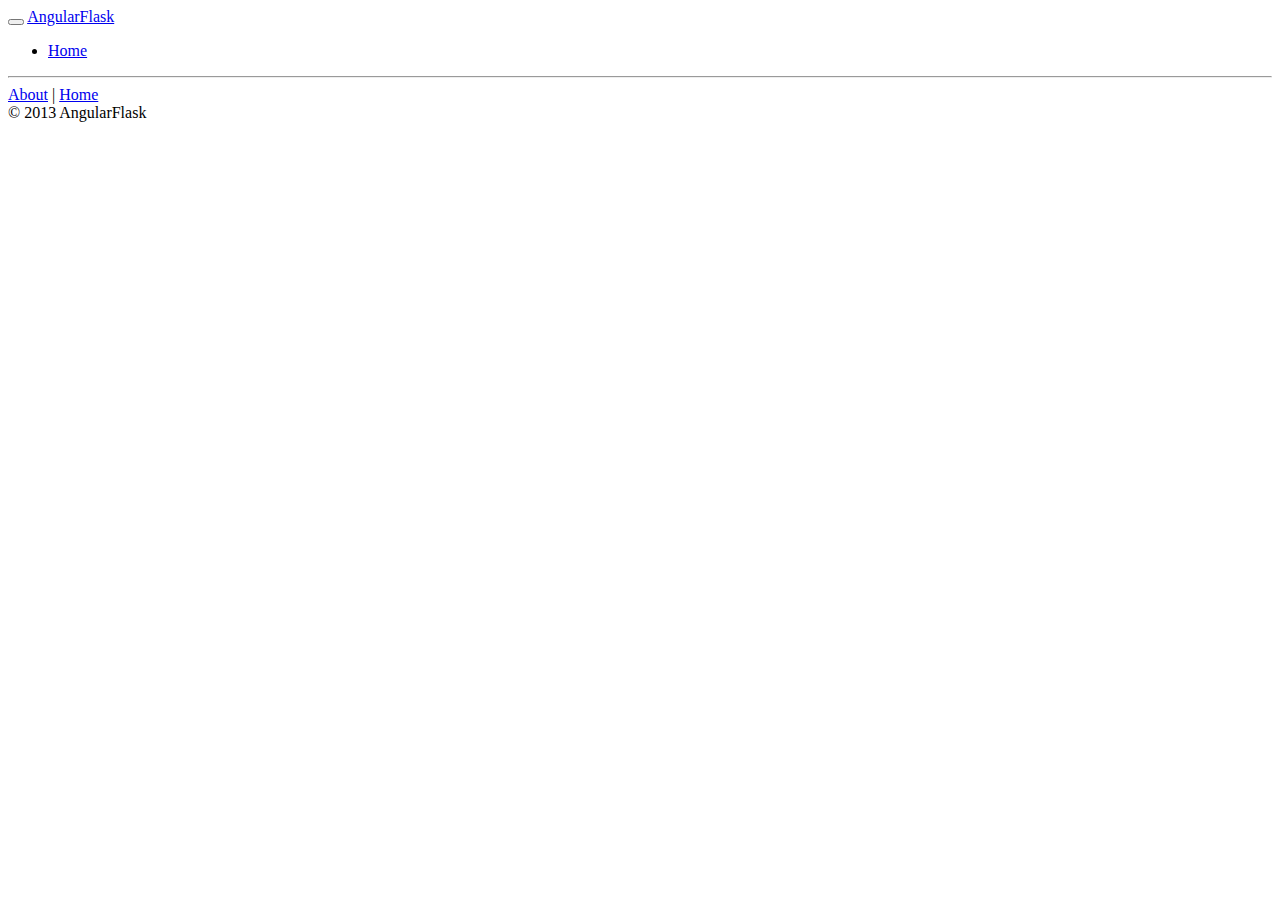
==== angular-flask/angular_flask/templates/index.html @ 45a06d1a "Add boilerplate for webapp" ====
<!doctype html>
<html lang="en" ng-app="AngularFlask">
<head>
	<meta charset="utf-8">
	<title>AngularFlask</title>

	<link rel="stylesheet" href="/static/css/bootstrap.css">
	<link rel="stylesheet" href="/static/css/main.css">

	<script src="/static/lib/angular/angular.js"></script>
	<script src="/static/lib/angular/angular-resource.js"></script>

	<script src="/static/js/app.js"></script>
	<script src="/static/js/controllers.js"></script>
 	<script src="/static/js/services.js"></script>

	<script src="/static/lib/jquery/jquery.min.js"></script>
	<script src="/static/lib/bootstrap/bootstrap.min.js"></script>
	<script src="/static/lib/highcharts-ng/highcharts-ng.js"></script>
</head>
<body>
	<div id="header" class="header navbar navbar-static-top">
		<div class="navbar-inner">
			<div class="container">
				<button type="button" class="btn btn-navbar" data-toggle="collapse" data-target=".nav-collapse">
				</button>
				<a class="brand" href="/">AngularFlask</a>
				<div class="nav-collapse collapse">
					<ul class="nav pull-right">
						<li class="">
							<a href="/">Home</a>
						</li>
					</ul>
				</div>
			</div>
		</div>
	</div>
	<div class="container page">
		<div id="content" class="container main" ng-view>
		</div>

		<hr>
		<footer id="footer" class="footer">
			<div class="footer-left">
				<a href="/about">About</a> |
				<a href="/">Home</a>
			</div>
			<div class="footer-right">
				<span>&copy; 2013 AngularFlask</span>
			</div>
		</footer>
	</div>
</body>
</html>
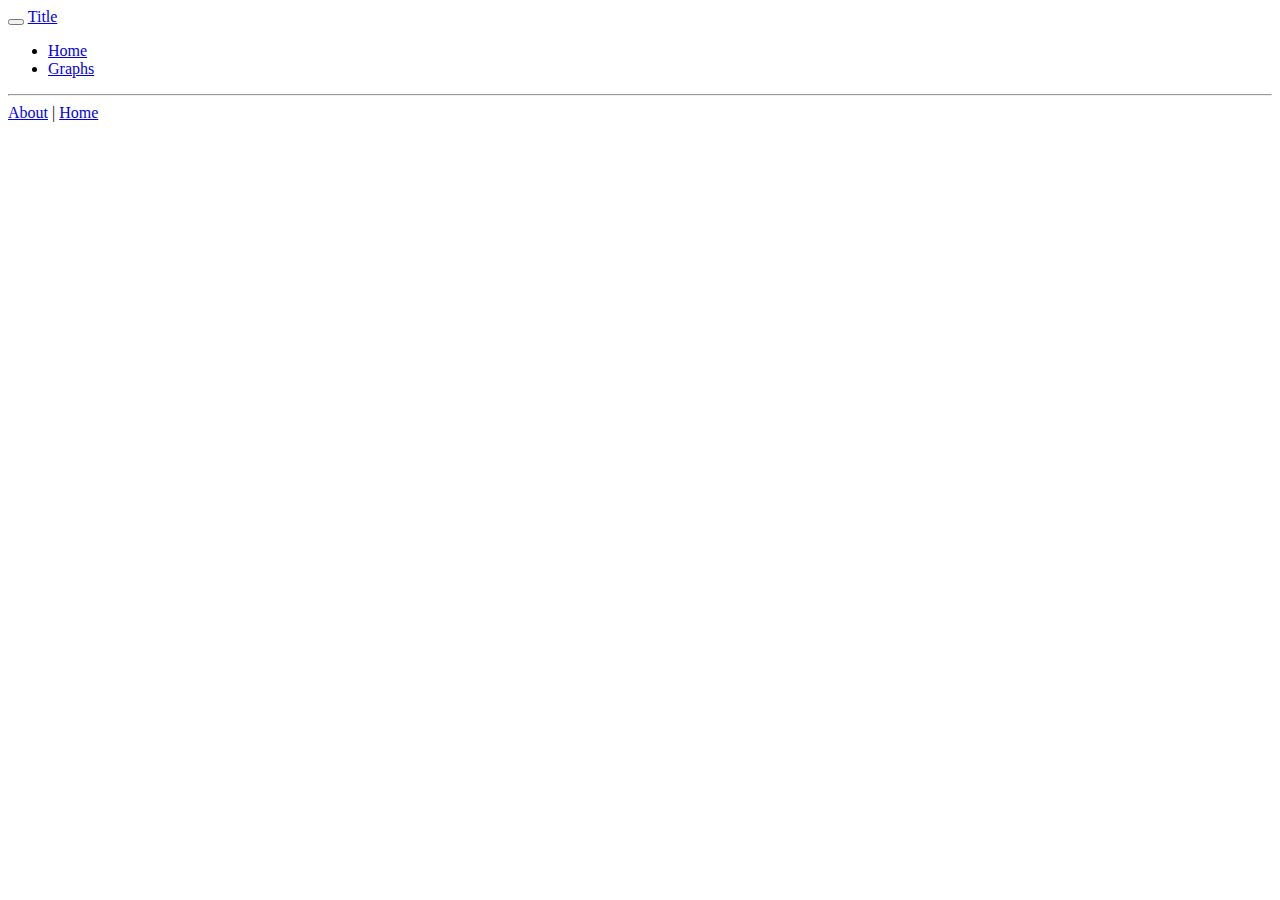
==== commit 7d096cfb: "Add working plottable example" ====
--- a/angular-flask/angular_flask/templates/index.html
+++ b/angular-flask/angular_flask/templates/index.html
@@ -2,10 +2,11 @@
 <html lang="en" ng-app="AngularFlask">
 <head>
 	<meta charset="utf-8">
-	<title>AngularFlask</title>
+	<title>Title</title>
 
 	<link rel="stylesheet" href="/static/css/bootstrap.css">
 	<link rel="stylesheet" href="/static/css/main.css">
+	<link rel="stylesheet" href="/static/lib/plottable/plottable.css">
 
 	<script src="/static/lib/angular/angular.js"></script>
 	<script src="/static/lib/angular/angular-resource.js"></script>
@@ -16,7 +17,9 @@
 
 	<script src="/static/lib/jquery/jquery.min.js"></script>
 	<script src="/static/lib/bootstrap/bootstrap.min.js"></script>
-	<script src="/static/lib/highcharts-ng/highcharts-ng.js"></script>
+	<script src="/static/lib/d3/d3.min.js"></script>
+	<script src="/static/lib/svg-typewriter/svgtypewriter.js"></script>
+	<script src="/static/lib/plottable/plottable.min.js"></script>
 </head>
 <body>
 	<div id="header" class="header navbar navbar-static-top">
@@ -24,11 +27,14 @@
 			<div class="container">
 				<button type="button" class="btn btn-navbar" data-toggle="collapse" data-target=".nav-collapse">
 				</button>
-				<a class="brand" href="/">AngularFlask</a>
+				<a class="brand" href="/">Title</a>
 				<div class="nav-collapse collapse">
 					<ul class="nav pull-right">
 						<li class="">
 							<a href="/">Home</a>
+						</li>
+						<li class="">
+							<a href="/graphs">Graphs</a>
 						</li>
 					</ul>
 				</div>
@@ -36,18 +42,13 @@
 		</div>
 	</div>
 	<div class="container page">
-		<div id="content" class="container main" ng-view>
-		</div>
-
+		<div id="content" class="container main" ng-view></div>
 		<hr>
 		<footer id="footer" class="footer">
 			<div class="footer-left">
 				<a href="/about">About</a> |
 				<a href="/">Home</a>
 			</div>
-			<div class="footer-right">
-				<span>&copy; 2013 AngularFlask</span>
-			</div>
 		</footer>
 	</div>
 </body>
